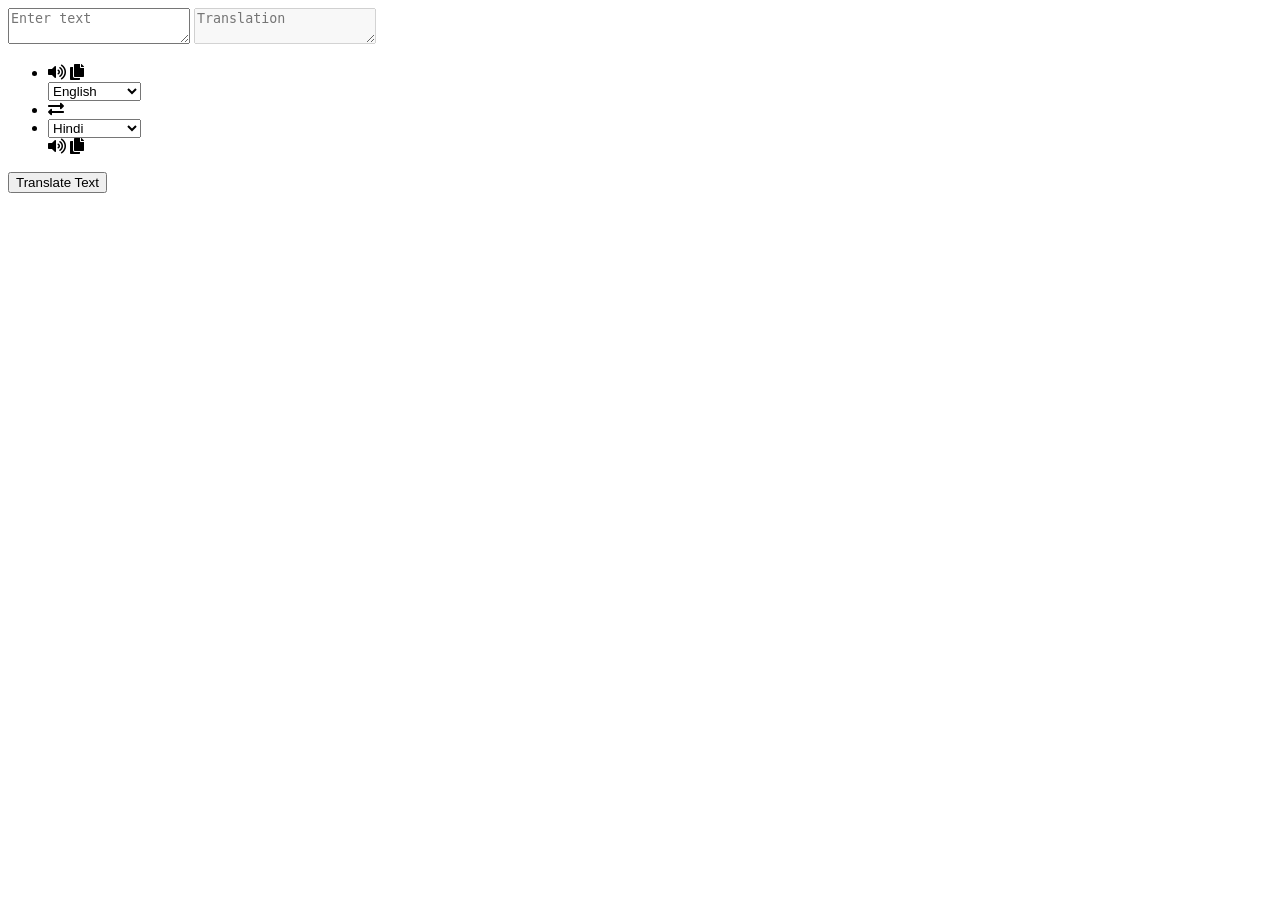
==== trans.html @ b3bf76f1 "Add files via upload" ====
<!DOCTYPE html>
<html lang="en" dir="ltr">
  <head>
    <meta charset="utf-8">  
    <title>Language Translator | CodingNepal</title>
    <link rel="stylesheet" href="trans.css">
    <meta name="viewport" content="width=device-width, initial-scale=1.0">
    <link rel="stylesheet" href="https://cdnjs.cloudflare.com/ajax/libs/font-awesome/5.15.3/css/all.min.css"/>
  </head>
  <body>
    <div class="container">
      <div class="wrapper">
        <div class="text-input">
          <textarea spellcheck="false" class="from-text" placeholder="Enter text"></textarea>
          <textarea spellcheck="false" readonly disabled class="to-text" placeholder="Translation"></textarea>
        </div>
        <ul class="controls">
          <li class="row from">
            <div class="icons">
              <i id="from" class="fas fa-volume-up"></i>
              <i id="from" class="fas fa-copy"></i>
            </div>
            <select></select>
          </li>
          <li class="exchange"><i class="fas fa-exchange-alt"></i></li>
          <li class="row to">
            <select></select>
            <div class="icons">
              <i id="to" class="fas fa-volume-up"></i>
              <i id="to" class="fas fa-copy"></i>
            </div>
          </li>
        </ul>
      </div>
      <button>Translate Text</button>
    </div>

    <script src="countries.js"></script>
    <script src="trans.js"></script>

  </body>
</html>
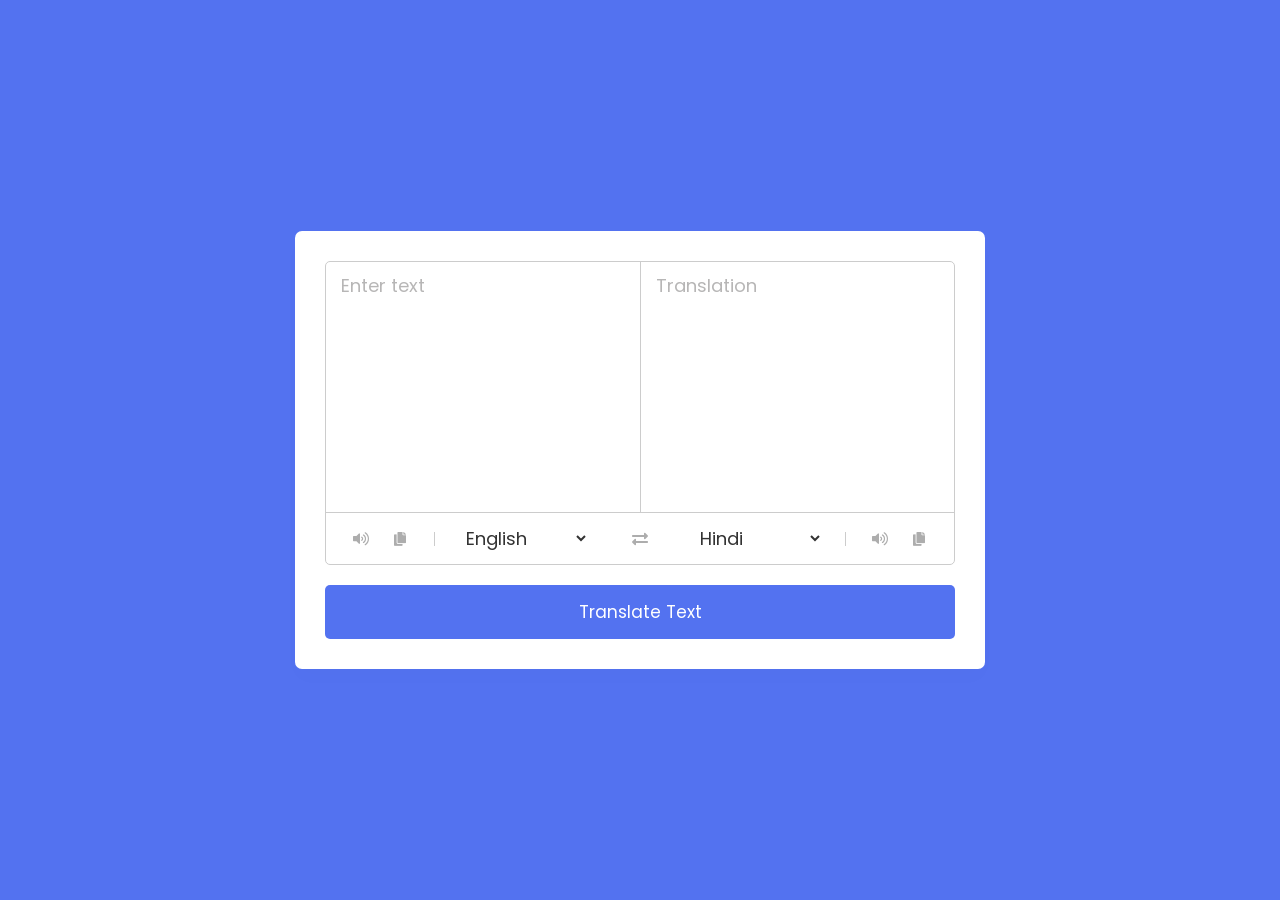
==== commit 58f3a0d9: "Update trans.html" ====
--- a/trans.html
+++ b/trans.html
@@ -3,7 +3,7 @@
 <html lang="en" dir="ltr">
   <head>
     <meta charset="utf-8">  
-    <title>Language Translator | CodingNepal</title>
+    <title>Language Translaltor</title>
     <link rel="stylesheet" href="trans.css">
     <meta name="viewport" content="width=device-width, initial-scale=1.0">
     <link rel="stylesheet" href="https://cdnjs.cloudflare.com/ajax/libs/font-awesome/5.15.3/css/all.min.css"/>
@@ -40,4 +40,4 @@
     <script src="trans.js"></script>
 
   </body>
-</html>+</html>
--- a/trans.css
+++ b/trans.css
@@ -0,0 +1,155 @@
+
+@import url('https://fonts.googleapis.com/css2?family=Poppins:wght@400;500;600;700&display=swap');
+*{
+  margin: 0;
+  padding: 0;
+  box-sizing: border-box;
+  font-family: 'Poppins', sans-serif;
+}
+body{
+  display: flex;
+  align-items: center;
+  justify-content: center;
+  padding: 0 10px;
+  min-height: 100vh;
+  background: #5372F0;
+}
+.container{
+  max-width: 690px;
+  width: 100%;
+  padding: 30px;
+  background: #fff;
+  border-radius: 7px;
+  box-shadow: 0 10px 20px rgba(0,0,0,0.01);
+}
+.wrapper{
+  border-radius: 5px;
+  border: 1px solid #ccc;
+}
+.wrapper .text-input{
+  display: flex;
+  border-bottom: 1px solid #ccc;
+}
+.text-input .to-text{
+  border-radius: 0px;
+  border-left: 1px solid #ccc;
+}
+.text-input textarea{
+  height: 250px;
+  width: 100%;
+  border: none;
+  outline: none;
+  resize: none;
+  background: none;
+  font-size: 18px;
+  padding: 10px 15px;
+  border-radius: 5px;
+}
+.text-input textarea::placeholder{
+  color: #b7b6b6;
+}
+.controls, li, .icons, .icons i{
+  display: flex;
+  align-items: center;
+  justify-content: space-between;
+}
+.controls{
+  list-style: none;
+  padding: 12px 15px;
+}
+.controls .row .icons{
+  width: 38%;
+}
+.controls .row .icons i{
+  width: 50px;
+  color: #adadad;
+  font-size: 14px;
+  cursor: pointer;
+  transition: transform 0.2s ease;
+  justify-content: center;
+}
+.controls .row.from .icons{
+  padding-right: 15px;
+  border-right: 1px solid #ccc;
+}
+.controls .row.to .icons{
+  padding-left: 15px;
+  border-left: 1px solid #ccc;
+}
+.controls .row select{
+  color: #333;
+  border: none;
+  outline: none;
+  font-size: 18px;
+  background: none;
+  padding-left: 5px;
+}
+.text-input textarea::-webkit-scrollbar{
+  width: 4px;
+}
+.controls .row select::-webkit-scrollbar{
+  width: 8px;
+}
+.text-input textarea::-webkit-scrollbar-track,
+.controls .row select::-webkit-scrollbar-track{
+  background: #fff;
+}
+.text-input textarea::-webkit-scrollbar-thumb{
+  background: #ddd;
+  border-radius: 8px;
+}
+.controls .row select::-webkit-scrollbar-thumb{
+  background: #999;
+  border-radius: 8px;
+  border-right: 2px solid #ffffff;
+}
+.controls .exchange{
+  color: #adadad;
+  cursor: pointer;
+  font-size: 16px;
+  transition: transform 0.2s ease;
+}
+.controls i:active{
+  transform: scale(0.9);
+}
+.container button{
+  width: 100%;
+  padding: 14px;
+  outline: none;
+  border: none;
+  color: #fff;
+  cursor: pointer;
+  margin-top: 20px;
+  font-size: 17px;
+  border-radius: 5px;
+  background: #5372F0;
+}
+
+@media (max-width: 660px){
+  .container{
+    padding: 20px;
+  }
+  .wrapper .text-input{
+    flex-direction: column;
+  }
+  .text-input .to-text{
+    border-left: 0px;
+    border-top: 1px solid #ccc;
+  }
+  .text-input textarea{
+    height: 200px;
+  }
+  .controls .row .icons{
+    display: none;
+  }
+  .container button{
+    padding: 13px;
+    font-size: 16px;
+  }
+  .controls .row select{
+    font-size: 16px;
+  }
+  .controls .exchange{
+    font-size: 14px;
+  }
+}
